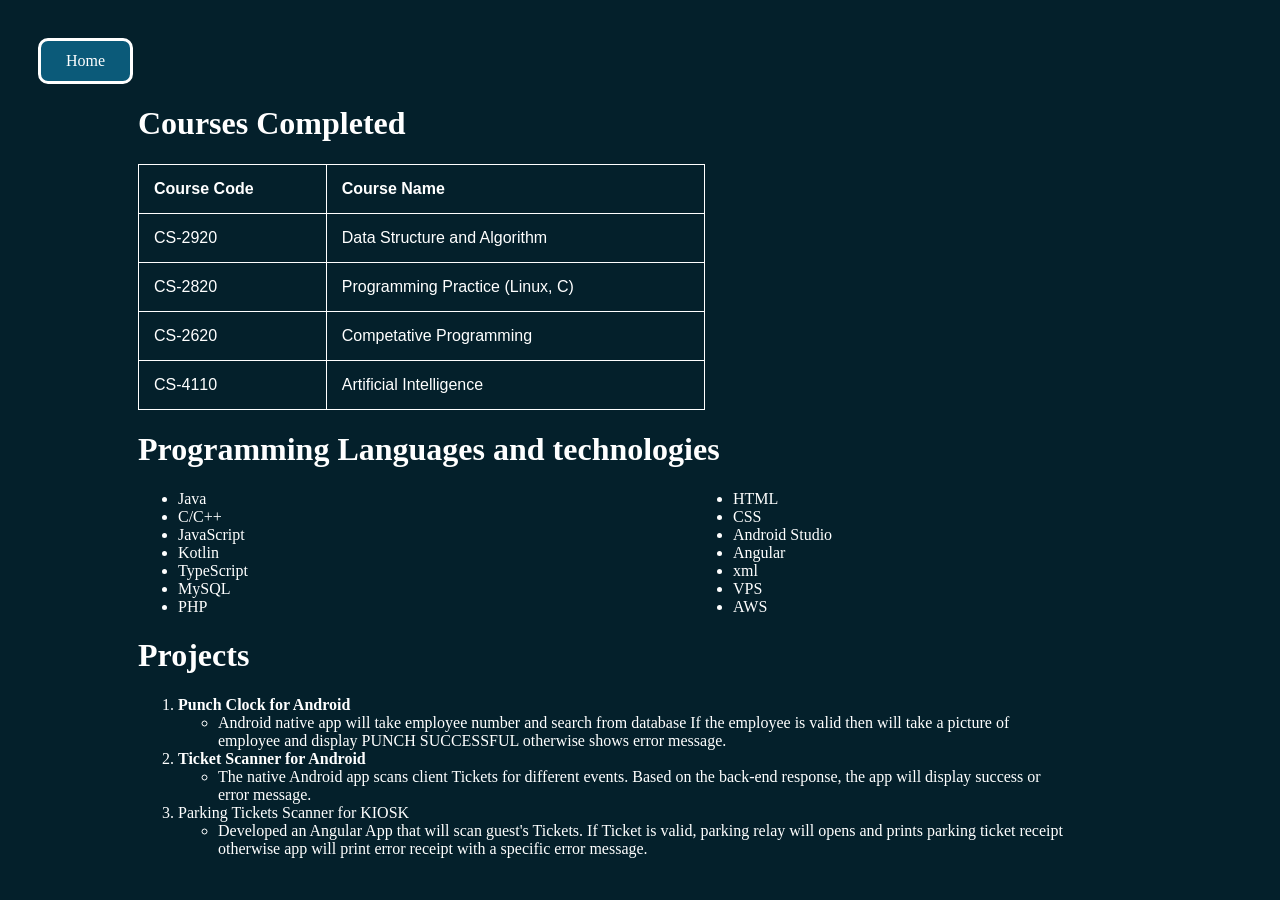
==== aboutMe.html @ 689b9ae9 "first commit" ====
<!DOCTYPE html>
<html lang="en">
  <head>
    <meta charset="UTF-8" />
    <meta name="viewport" content="width=device-width, initial-scale=1.0" />
    <title>Contact Me</title>
    <link rel="stylesheet" type="text/css" href="style.css" />
  </head>
  <body
    style="
      background-color: #04202b;
      color: white;
      padding-left: 30px;
      padding-top: 30px;
    "
    class="contact-page"
  >
    <div>
      <a href="./index.html" class="button">Home</a>
    </div>
    <div style="padding-left: 100px; align-items: center">
      <div>
        <h1>Courses Completed</h1>
        <table
          style="
            border: 1px solid #dddddd;
            text-align: left;
            padding: 8px;
            font-family: arial, sans-serif;
            border-collapse: collapse;
            width: 50%;
          "
        >
          <tr style="font-weight: bold">
            <th style="font-weight: bold">Course Code</th>
            <th style="font-weight: bold">Course Name</th>
          </tr>
          <tr>
            <td>CS-2920</td>
            <td>Data Structure and Algorithm</td>
          </tr>
          <tr>
            <td>CS-2820</td>
            <td>Programming Practice (Linux, C)</td>
          </tr>
          <tr>
            <td>CS-2620</td>
            <td>Competative Programming</td>
          </tr>
          <tr>
            <td>CS-4110</td>
            <td>Artificial Intelligence</td>
          </tr>
        </table>
      </div>

      <div>
        <h1>Programming Languages and technologies</h1>
        <ul style="column-count: 2">
          <li>Java</li>
          <li>C/C++</li>
          <li>JavaScript</li>
          <li>Kotlin</li>
          <li>TypeScript</li>
          <li>MySQL</li>
          <li>PHP</li>
          <li>HTML</li>
          <li>CSS</li>
          <li>Android Studio</li>
          <li>Angular</li>
          <li>xml</li>
          <li>VPS</li>
          <li>AWS</li>
        </ul>
      </div>
      <div>
        <h1>Projects</h1>
        <ol>
          <li><strong>Punch Clock for Android</strong></li>
          <ul>
            <li>
              Android native app will take employee number and search from
              database If the employee is valid then will take a picture of
              <br />
              employee and display PUNCH SUCCESSFUL otherwise shows error
              message.
            </li>
          </ul>
          <li><strong>Ticket Scanner for Android</strong></li>
          <ul>
            <li>
              The native Android app scans client Tickets for different events.
              Based on the back-end response, the app will display success or
              <br />
              error message.
            </li>
          </ul>
          <li>Parking Tickets Scanner for KIOSK</li>
          <ul>
            <li>
              Developed an Angular App that will scan guest's Tickets. If Ticket
              is valid, parking relay will opens and prints parking ticket
              receipt
              <br />
              otherwise app will print error receipt with a specific error
              message.
            </li>
          </ul>
        </ol>
      </div>
    </div>
  </body>
</html>
---- style.css ----
.body-all {
  font-size: 150%;
  color: white;
}
.headingOne {
  padding-left: 8%;

  font-size: 150%;
  font: bold;
}
p.first_paragraph {
  font-family: Arial, Helvetica, sans-serif;
  color: white;

  padding-left: 8%;
  /* padding-right: 80px;
  padding-top: 10px; */
  /* font-size: 15pt; */
  margin-right: 30%;
  /* font-size: 1.6vw; */
}

.menu-bar {
  /* padding-left: 80px; */
  overflow: hidden;
  /* background-color: #333; */
  padding-left: 8%;
  padding-top: 20px;
}
.menu-bar a {
  float: left;
  display: block;
  color: #f2f2f2;
  text-align: center;
  padding: 14px 16px;
  text-decoration: none;
  font-size: 17px;
  padding-left: 8%;
  padding-top: 20px;
}

.menu-bar a:hover {
  background-color: #ddd;
  color: black;
}

.menu-bar a.active {
  background-color: #04aa6d;
  color: white;
}

.menu-bar .icon {
  display: none;
  padding-left: 8%;
  padding-top: 20px;
  border-radius: 10px;
}

@media screen and (max-width: 600px) {
  .menu-bar a:not(:first-child) {
    display: none;
    padding-left: 8%;
    padding-top: 20px;
    border-radius: 10px;
  }
  .menu-bar a.icon {
    float: right;
    display: block;
    padding-left: 8%;
    padding-top: 20px;
    border-radius: 10px;
  }
}

@media screen and (max-width: 600px) {
  .menu-bar.responsive {
    position: relative;
    padding-left: 8%;
    padding-top: 20px;
    border-radius: 10px;
  }
  .menu-bar.responsive .icon {
    position: fixed;
    right: 0;
    top: 28px;
    border-radius: 10px;
  }
  .menu-bar.responsive a {
    float: none;
    display: block;
    text-align: center;
    border-radius: 10px;
    padding-left: 8%;
    padding-top: 20px;
  }
}

a.button {
  background-color: #0b5a79;
  color: white;
  padding: 11px 25px;
  border-radius: 10px;
  /* font-size: 20px; */
  text-align: center;
  text-decoration: none;
  display: inline-block;
  margin-right: 50px;
  border-style: solid;
  /* padding: 100px, 10px, 10px, 10px; */
}
.button:hover {
  background-color: #03141b;
}

.bottom-div {
  background-color: #66bfbf;
}

.contact-form {
  padding-top: 30px;
  padding-left: 30px;
  /* font-size: 20pt; */
}
.contact-heading {
  padding-top: 80px;
  padding-left: 30px;
  /* font-size: 20pt; */
  text-align: center;
}
.submit-button {
  background-color: #0b5a79;
  color: white;
  padding: 6px 15px;
  border-radius: 10px;
  /* font-size: 20px; */
  text-align: center;
  text-decoration: none;
  display: inline-block;
  margin-top: 10px;
}
.submit-button:hover {
  background-color: #03141b;
}
.contact-form.subject {
  padding-top: 100px;
}
.button-center {
  padding-top: 10px;

  display: flex;
  align-items: center;
  justify-content: center;
}
div.absolute {
  color: white;
  position: absolute;
  width: 50%;
  bottom: 30px;
  border: 3px solid #8ac007;

  display: flex;
  align-items: center;
  justify-content: center;
}
.table {
  text-align: left;
}
td,
th {
  text-align: left;
  padding: 15px;
  border: 1px solid white;
}
.copyRight {
  color: #eaf6f6;
  font-size: 0.9rem;
  padding: 20px 0;
}

.bottom-container {
  background-color: #1188b7;
  padding: 50px 0 20px;
}
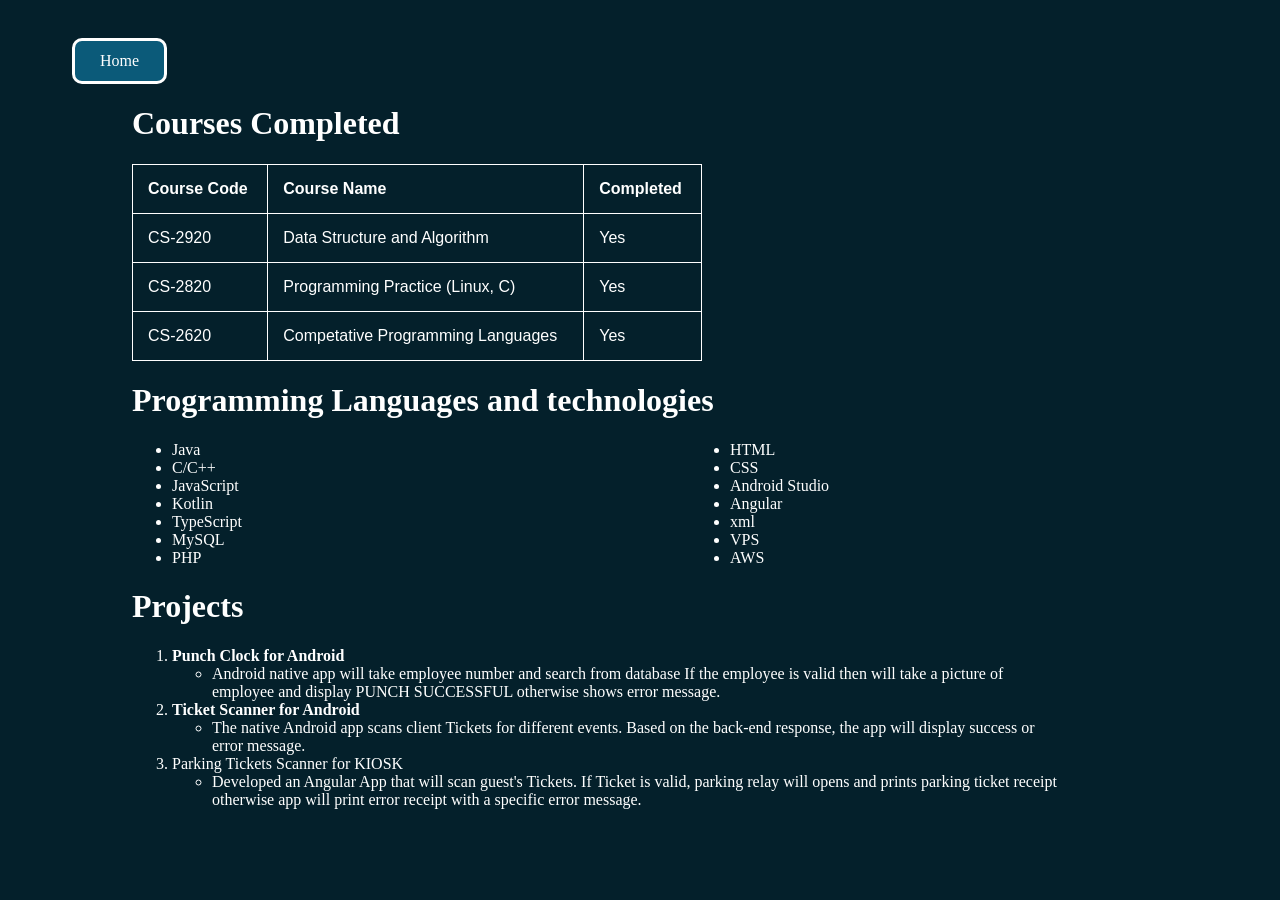
==== commit d6c123a7: "made changes for bottm container" ====
--- a/aboutMe.html
+++ b/aboutMe.html
@@ -10,7 +10,7 @@
     style="
       background-color: #04202b;
       color: white;
-      padding-left: 30px;
+      padding-left: 5%;
       padding-top: 30px;
     "
     class="contact-page"
@@ -18,7 +18,7 @@
     <div>
       <a href="./index.html" class="button">Home</a>
     </div>
-    <div style="padding-left: 100px; align-items: center">
+    <div style="padding-left: 5%; align-items: center">
       <div>
         <h1>Courses Completed</h1>
         <table
@@ -34,22 +34,22 @@
           <tr style="font-weight: bold">
             <th style="font-weight: bold">Course Code</th>
             <th style="font-weight: bold">Course Name</th>
+            <th style="font-weight: bold">Completed</th>
           </tr>
           <tr>
             <td>CS-2920</td>
             <td>Data Structure and Algorithm</td>
+            <td>Yes</td>
           </tr>
           <tr>
             <td>CS-2820</td>
             <td>Programming Practice (Linux, C)</td>
+            <td>Yes</td>
           </tr>
           <tr>
             <td>CS-2620</td>
-            <td>Competative Programming</td>
-          </tr>
-          <tr>
-            <td>CS-4110</td>
-            <td>Artificial Intelligence</td>
+            <td>Competative Programming Languages</td>
+            <td>Yes</td>
           </tr>
         </table>
       </div>
--- a/style.css
+++ b/style.css
@@ -178,6 +178,10 @@
 }
 
 .bottom-container {
+  position: sticky;
+  bottom: 0%;
+  width: 100%;
+  margin-top: 25%;
   background-color: #1188b7;
-  padding: 50px 0 20px;
+  /* padding: 50px 0 20px; */
 }
